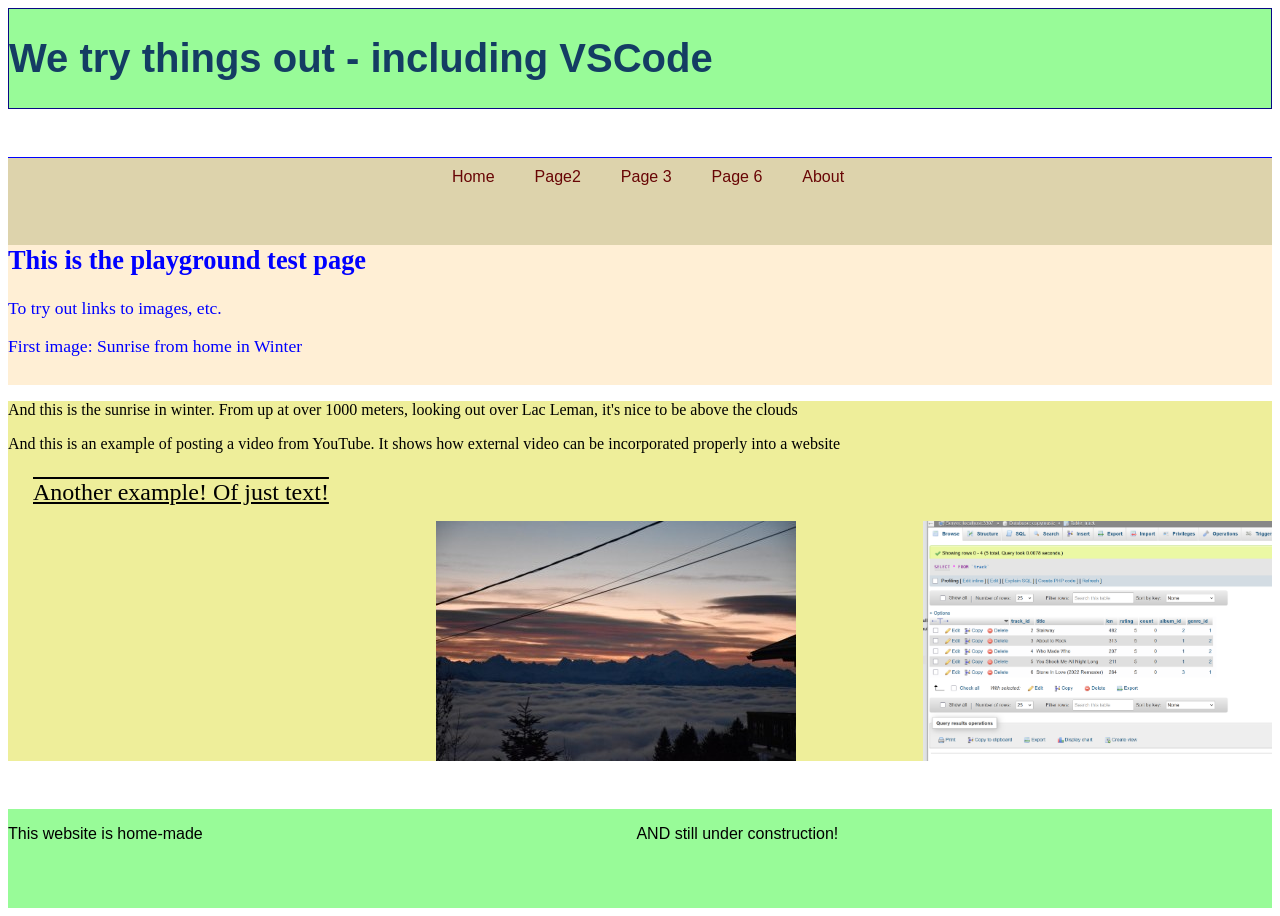
==== index.html @ 0681c692 "Adding meta tag for viewport to Index and Pages2,3" ====
<!DOCTYPE html>
<html lang = "en">
<head>
  <meta charset = "utf-8">
  <title>This is a playground test page</title>
  <link rel ="stylesheet" href = "css/playground2.css">
  <meta name ="viewport" content ="width=device-width, initial-scale =1.0">
</head>
<header>
  <div class = "intro">   
      <h1>We try things out - including VSCode</h1>   
  </div>
</header> 
<body>
  <nav id="thirdnavbar">
    <div id = "thirdnav-container" class="nav-container">
      <ul>
        <li><a href="index.html">Home</a></li>
        <li><a href ="Page2.html">Page2</a></li>
        
        <li><a href = "Page3.html">Page 3</a></li>
        <li><a href ="Page6.html">Page 6</a></li>
        <li><a href="about.html">About</a></li>
      </ul>
    </div> 
   </nav> 
  <section> 
    <div class = "firsttext"> 
      <h2>This is the playground test page</h2>
      <p>To try out links to images, etc.</p>
      <p>First image: Sunrise from home in Winter</p>    
    </div>
    <div class = "mainbody">
        <p>And this is the sunrise in winter.  From up at over 1000 meters, looking out over Lac Leman, it's nice to be above the clouds</p>
        <p>And this is an example of posting a video from YouTube. It shows how external video can be incorporated properly into a website</p>
    <div>
      <p class = "justtext">Another example! Of just text!</p>
    </div>   
      <div class="firstflex-index">
        <iframe <iframe width="auto" height="240px" src="https://www.youtube.com/embed/mnhVZdDbsn0" title="Tibetan Chant for Inner Calm | 432Hz Healing Sound to Release Stress &amp; Restore Balance" frameborder="0" allow="accelerometer; autoplay; clipboard-write; encrypted-media; gyroscope; picture-in-picture; web-share" referrerpolicy="strict-origin-when-cross-origin" allowfullscreen class ="floatleft"></iframe>
        <img  src ="media/SunriseAlpsYetSmaller.JPG"  alt= "Sunrise over the Alps" >
        <img src ="media/20260908_Screenshot_SQLCourse.png"  alt="Screenshot SQL Class">
      </div>
    </div> 
    
  </section>
  <footer>
  <!--  <div class ="footercaption"> -->
      <p>This website is home-made</p>
      <p>AND still under construction!</p>
  <!--  </div> -->
  </footer>
</body>  
</html>
---- css/playground2.css ----
@font-face {
  font-family: 'DihjautiS-Regular';
  src: url("https://github.com/EL670/Test---playground/tree/main/fonts");
}
.intro {
  font-family: Arial, Helvetica, sans-serif;
  color: rgb(20, 61, 99);
  font-size: 1.25rem;
  border: 1px solid rgb(9, 9, 132);
  padding: 10 px;
  margin: 0%;
  background-color: #98fb98;
}
/*Navbar section for all pages */
.nav-container {
  width: 100vw;
  margin: 0 auto;
  overflow: hidden;
  text-align:center;
}

#thirdnavbar {
  background-color: #d7cb9cd5;
  border-top: 1px solid blue;
  overflow: hidden;
}


#thirdnavbar ul {
  list-style-type: none;
  padding: 0;
  margin: 0;
  display: inline-block;
  vertical-align: top;
}

#thirdnavbar ul li {
    float: left;
}

#thirdnavbar ul li a {
    display: block;
    padding: 10px 20px;
    color:#680505;
    text-decoration: none;
    font-family: calibri, sans-serif;
 }

#thirdnavbar ul li a:hover{
    color: black;
    background-color: #eeee9a;
    font-weight: normal;
}
body {
  display:grid;
  grid-template-rows: auto auto auto;
  min-height:100vh;  
}

footer{
  font-family:calibri,sans-serif;
  width:100%;
  background-color: #98fb98;
  display:grid;
  grid-template-columns: auto auto;
}
 

/*   Does it work */
.firsttext {
  font-family: Dihjauti, serif;
  background-color:#ffefd5;
  padding-bottom: 10px;
  margin:bottom: 0px;
  color: blue;
  border:none;
  width: 100%;
  font-size: 1.1rem;   
}

.firsttext h2{
  margin-top:0px;
}

.mainbody {
  background-color: #eeee9a;
  margin-top:0;
  font-family: Dihjauti, serif;
}
/*TRY NORMALIZE CSS */


.show_bg_2 {
  background-image:
  linear-gradient(to top, rgba(245,246,252,0),rgba(209, 213, 223, 0.73)),
   url("../media/Image3.png");
  background-size: 33%;
  background-repeat: repeat;
  margin-top: 0;
  opacity: 1;
  padding:2em;
}

.initialtextabout{
  font-family:Dihjauti, serif;
  color:#5e4216;
  font-weight: normal;
  font-size:1.1rem;
}

/* For Page2 */

.justtext {
  color: black;
  padding: 10px;
  margin: 5px;
  border: none;
  font-family:Georgia, 'Times New Roman', Times, serif;
  font-size: 150%;
  text-decoration: underline overline;
  position: relative;
  left: 10px;
  
}

.firstflex {
  display:flex;
  flex-wrap: nowrap;
}

.firstflex-index{
  font-family: Dihjauti, serif;  
  display:flex;
  flex-wrap: nowrap;
  height: 240px;
  justify-content: space-between;
}

.firstflex-index img {
  height:240px;
  width: auto;
}


.firstflex img {
  width:20vw;
  height:auto;
}
.firstflex p{
  margin-left:2em;
  align-self: center;
  font-family:Dihjauti, serif;
  font-size: 09.em;
}


.background-div{
    background-image: url("../media/Image3.png");
    background-size: 33%; 
    background-repeat: repeat;
    margin-top: 0;
    opacity: 1;
    padding: 5px;      
}


   
#text-container{
  max-width: 100%;
  margin-left: auto;
  margin-right: auto;
  padding-left: 1rem;
  padding-right:1rem;
  opacity: 1;
}   
/*trying GRID to get the look */
.quote_left {
  display: grid;
  grid-template-columns: auto auto;
  justify-content:space-between;
  align-items: center;  
  gap: 10px;
  padding-bottom:5vh;
  width:100vw;
}

.quote_left>p{
  font-family:Georgia, 'Times New Roman', Times, serif;
  font-style:italic;
  font-size:1.2em;
  margin-left:03em;
  width:100%;

}


.quote_alt img { 
/*  text-align: right; */
  margin-right:0;
  height:10vh;
  width: auto;
}


/*end alternative */


/* trying out image stuff 
.img-container {
  height: 240px;
  width: auto;
  float:left;
  padding: 2px;
  display:flex;
}
  */

.imagepopup {
  width: 100%; 
}
.imagepopup img{
   height:100px;
   width:auto;
}
/*
.imagepopup img:hover{
  position:relative;
  left:50px;
  height:200px;
  width:auto;
}
  */

.imagepopup-content {
  display:none;  
}

.imagepopup:hover .imagepopup-content {
  display:block;
}

.imagepopup-content img {
  height:300px;
  width:auto;
}  

.imagepopup p {
  padding-left:50px;
  text-align:left;
  font-family:Georgia, 'Times New Roman', Times, serif;
  font: size 1.5rem;
  font-weight:700;
  color:magenta;
  border-top:solid green;
}

/*Page 4 dropdown */
.Lev-1 {
  background: none;
  float: left;

}

.Lev-1 a{
  color:white;
  background-color: blue;
  text-decoration: none;
  font-family: calibri, sans-serif;
 
}

.Lev-1>ul {
  margin: 0 auto;
  width: 80px;
}

.Lev-1 ul li{
  display:block;
  float: left;
  margin-left: 0px;
  position:relative;

}

.Lev-1 ul a {
  float: left;
  width: 150px;
  padding: 10px 5px;
}

.Lev-1 ul a:hover {
  background: #090;

}

.Lev-1 ul li ul li {
  float: none;
  display:block;
}

.Lev-1 ul li ul {
  display: none;
  position: relative;
  background: #333;
  top: 0px;
}

.Lev-1 ul li:hover>ul{
  display:block;
}

.Lev-1 ul li a {
  display:block;
  
}

/*Alternative */
.dropdown{
  position:relative;
  display: inline-block;
  }  

.dropbtn {
  background-color:blueviolet;
  color:whitesmoke;
  padding: 15px;
  font-size: 22px;
  font-family: Georgia, 'Times New Roman', Times, serif;
  border:none;
}

.dropdown-content {
  display:none;
  position:absolute;
  background-color: aliceblue;
  min-width: 150px;  
  z-index: 1;
}

.dropdown-content a {
  color:black;
  padding: 12px 16px;
  text-decoration: none;
  display:block;
  font-family:Georgia, 'Times New Roman', Times, serif;
  font-size:90%;
  
}

.dropdown-content a:hover {
  background-color: rgb(124, 200, 31);
}

.dropdown:hover .dropdown-content {
  display:block;
}  

.dropdown:hover .dropbth {
  background-color: #3e8e41;
}

/*-----Yet another try----- */
.droopdown {
  display:inline-block;
}

.droopdown button {
  background-color:#680505;
  color:white;
  padding: 10px 16px;
  border:none;
  cursor: pointer;
}

.droopdown a {
  display:block;
  color: black;
  text-decoration:none;
  padding: 10px 16px;
}

.droopdown .content {
  display:none;
  position:absolute;
  background-color: lightblue;
  min-width: 120px;
  box-shadow: 2px 2px 5px darkgoldenrod;

}

.droopdown:hover .content {
  display:block;
}

.droopdown:hover button {
  background-color: lightsalmon;
}

.droopdown a:hover{
  background-color:aliceblue;
}

/* -- AND FOR A Dropdown MULTILEVEL -- */

.drop_new{
  display:inline-flex;
  flex-direction: column; 
}


.drop_new button{
  background-color: #93dc95;
  color:rgb(77, 59, 199);
  margin:0px 0px;
  padding: 10px 10px;
  border:none;
  cursor: pointer;
  display:inline-block;
}

.drop_new button:hover {
  background-color: #eeee9a;
}

.drop_new ul{
  display:none;
  list-style-type: none; 
}

.drop_new:hover ul{
  vertical-align: top;
  display:inline-block;
  text-decoration: none;
   margin-left:0px;
 
}
  

.drop_new ul li{
  color: black;
  background-color: lightgreen;
  padding: 2px 10px;
 
}

.drop_new ul li a{
  color:red;
  text-decoration: none;
}

.drop_new ul li:hover{
  background-color: lightgoldenrodyellow;
}
.drop_new ul li a:hover{
  color:black;
}
/* START OF MEDIA QUERY */
@media screen and (max-width:480px) { 

  
  .show_bg_2 {
    background-image:
    linear-gradient(to top, rgba(245,246,252,0),rgba(209, 213, 223, 0.73)),
    url("../media/Image3.png");
    background-size: cover;
    margin-top: 0;
    opacity: 1;
    padding:5px;
  }

  .firstflex {
    display:flex;
    flex-direction: column;
    flex-wrap:wrap;    
  }

  .firstflex img {
    width:100vw;
  }

  .firstflex p {
    width:80vw;
    margin-left: 0;
    margin-right:auto;
  }
  
  .quote_left {
/*    display: grid;
    grid-template-rows: auto auto;
    padding-top:3vh;
    padding-bottom:3vh;
    width:100vw;
    background-color: orange;
*/

    display:flex;
    flex-direction:column;
    background-color: orange;
  }

  .quote_left>p{
    font-family:Georgia, 'Times New Roman', Times, serif;
    font-style:italic;
    font-size:0.8em;
    margin-left:0em;
  }
    
  .quote_left>img { 
    margin:auto;
    width:100vw;
    height:auto;
   
  }

  html {
    font-size: 16px;
  }
  .header {
    font-size:1.5rem;
  }
  .h1 {
    font-size: 2em;
  }
  .h2 {
    font-size: 1.5em;
  }
  .p {
    font-size: 1em; 
  }
}

/* End of MEDIA QUERY */
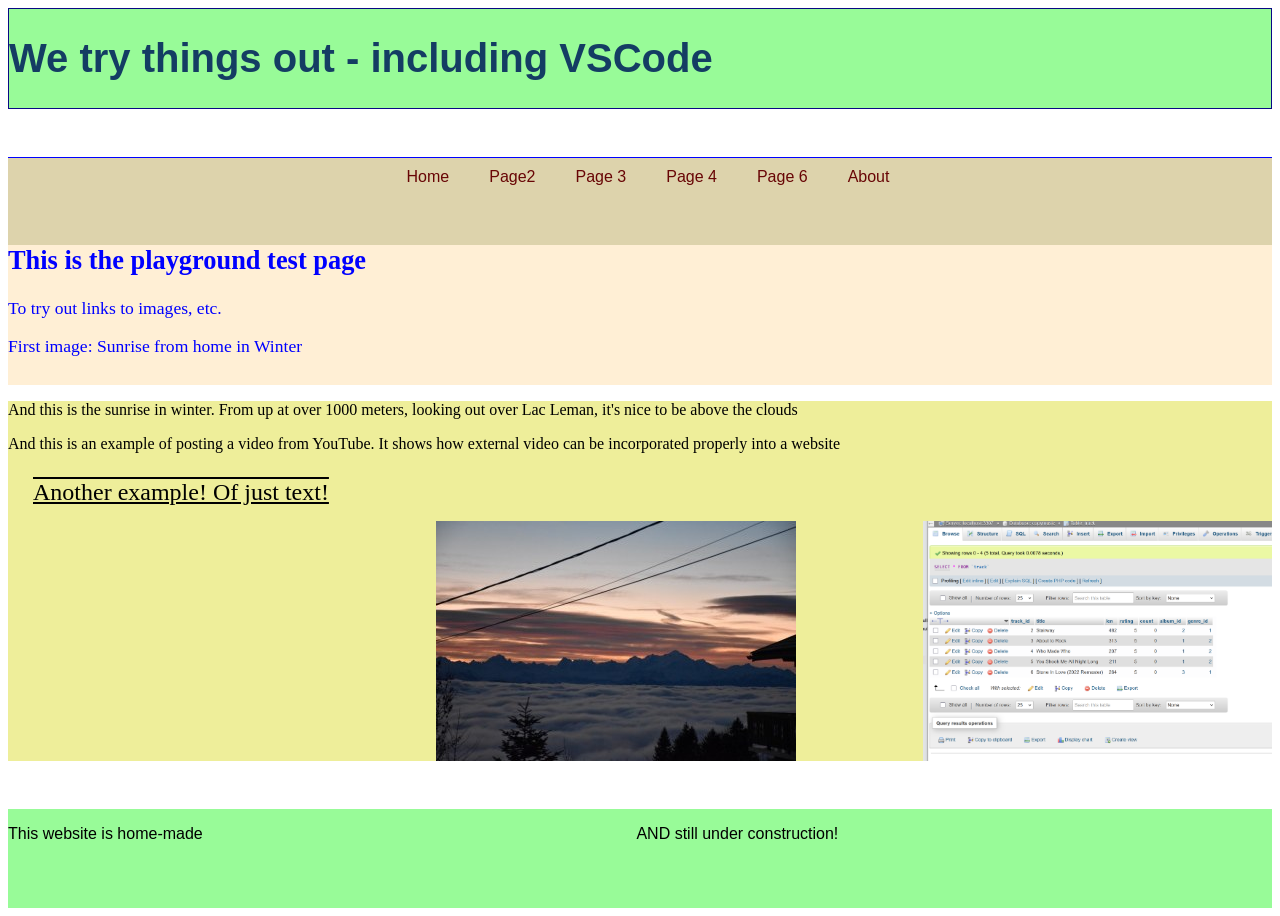
==== commit e30101fa: "Working on navbar" ====
--- a/index.html
+++ b/index.html
@@ -17,8 +17,8 @@
       <ul>
         <li><a href="index.html">Home</a></li>
         <li><a href ="Page2.html">Page2</a></li>
-        
-        <li><a href = "Page3.html">Page 3</a></li>
+        <li><a href = "Page4.html">Page 3</a></li>
+        <li><a href = "Page3.html">Page 4</a></li>
         <li><a href ="Page6.html">Page 6</a></li>
         <li><a href="about.html">About</a></li>
       </ul>
--- a/css/playground2.css
+++ b/css/playground2.css
@@ -201,20 +201,6 @@
   width: auto;
 }
 
-
-/*end alternative */
-
-
-/* trying out image stuff 
-.img-container {
-  height: 240px;
-  width: auto;
-  float:left;
-  padding: 2px;
-  display:flex;
-}
-  */
-
 .imagepopup {
   width: 100%; 
 }
@@ -222,14 +208,6 @@
    height:100px;
    width:auto;
 }
-/*
-.imagepopup img:hover{
-  position:relative;
-  left:50px;
-  height:200px;
-  width:auto;
-}
-  */
 
 .imagepopup-content {
   display:none;  
@@ -239,9 +217,9 @@
   display:block;
 }
 
-.imagepopup-content img {
-  height:300px;
-  width:auto;
+.imagepopup-content img {  
+  width:100vw;
+  height:auto;
 }  
 
 .imagepopup p {
@@ -258,7 +236,6 @@
 .Lev-1 {
   background: none;
   float: left;
-
 }
 
 .Lev-1 a{
@@ -400,60 +377,10 @@
   background-color:aliceblue;
 }
 
-/* -- AND FOR A Dropdown MULTILEVEL -- */
-
-.drop_new{
-  display:inline-flex;
-  flex-direction: column; 
-}
-
-
-.drop_new button{
-  background-color: #93dc95;
-  color:rgb(77, 59, 199);
-  margin:0px 0px;
-  padding: 10px 10px;
-  border:none;
-  cursor: pointer;
-  display:inline-block;
-}
-
-.drop_new button:hover {
-  background-color: #eeee9a;
-}
-
-.drop_new ul{
-  display:none;
-  list-style-type: none; 
-}
-
-.drop_new:hover ul{
-  vertical-align: top;
-  display:inline-block;
-  text-decoration: none;
-   margin-left:0px;
- 
-}
-  
-
-.drop_new ul li{
-  color: black;
-  background-color: lightgreen;
-  padding: 2px 10px;
- 
-}
-
-.drop_new ul li a{
-  color:red;
-  text-decoration: none;
-}
-
-.drop_new ul li:hover{
-  background-color: lightgoldenrodyellow;
-}
-.drop_new ul li a:hover{
-  color:black;
-}
+
+
+
+
 /* START OF MEDIA QUERY */
 @media screen and (max-width:480px) { 
 
@@ -485,14 +412,6 @@
   }
   
   .quote_left {
-/*    display: grid;
-    grid-template-rows: auto auto;
-    padding-top:3vh;
-    padding-bottom:3vh;
-    width:100vw;
-    background-color: orange;
-*/
-
     display:flex;
     flex-direction:column;
     background-color: orange;
@@ -527,6 +446,49 @@
   .p {
     font-size: 1em; 
   }
+
+
+#thirdnavbar {
+  background-color: #d7cb9cd5;
+  border-top: 1px solid blue;
+  overflow: hidden;
+}
+
+.nav-container {
+  width: 100vw;
+  margin: 0 auto;
+  overflow: hidden;
+  text-align:center;
+}
+
+#thirdnavbar ul {
+  list-style-type: none;
+  padding: 0;
+  margin: 0;
+  display: flex;
+  flex-direction:column;
+  vertical-align: top;
+}
+
+#thirdnavbar ul li {
+    float:left;
+ 
+}
+
+#thirdnavbar ul li a {
+    display: block;
+    padding: 10px 20px;
+    color:#680505;
+    text-decoration: none;
+    font-family: calibri, sans-serif;
+ }
+
+#thirdnavbar ul li a:hover{
+    color: black;
+    background-color: #eeee9a;
+    font-weight: normal;
+}
+
 }
 
 /* End of MEDIA QUERY */
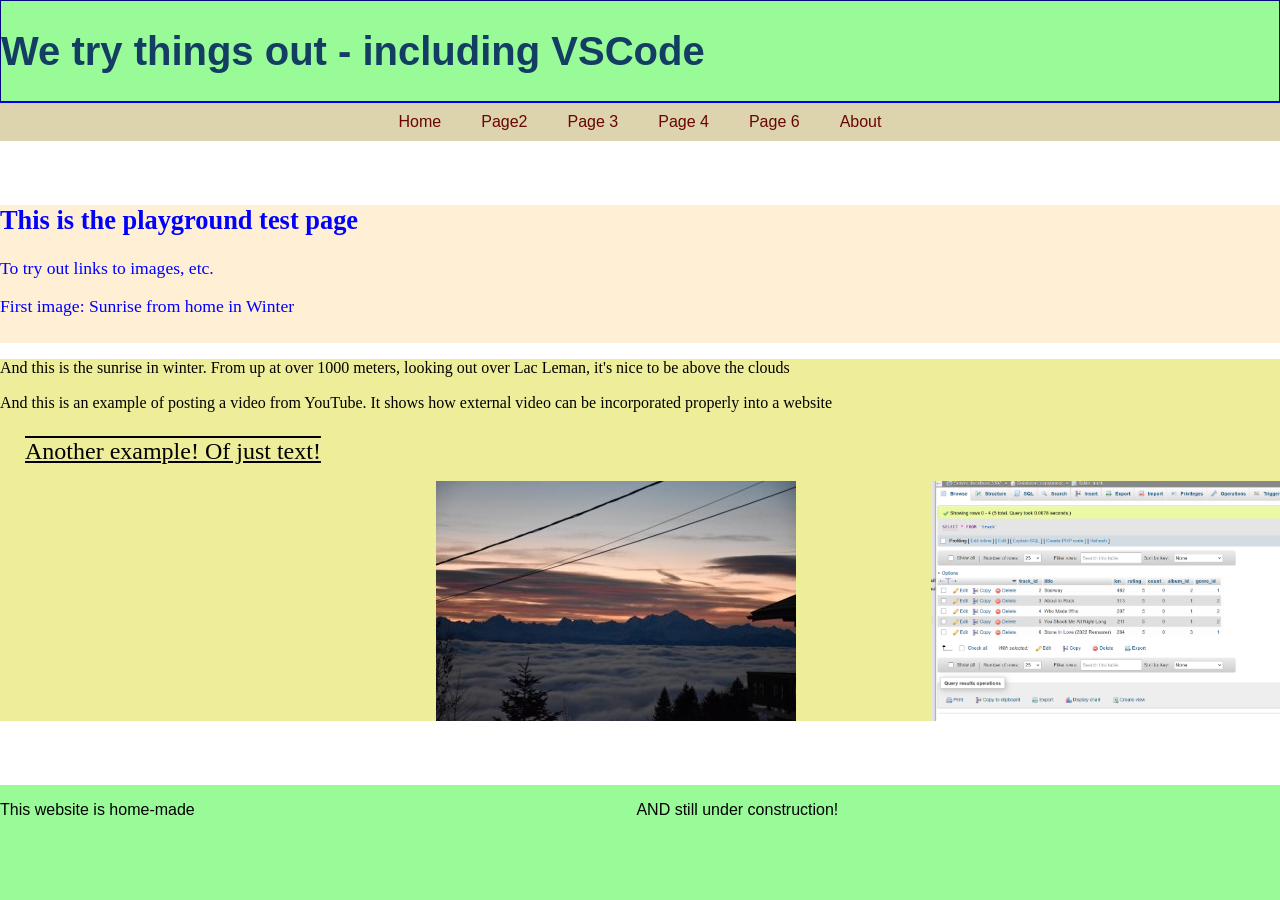
==== commit 8ccd4ba6: "update for consistency" ====
--- a/index.html
+++ b/index.html
@@ -3,27 +3,29 @@
 <head>
   <meta charset = "utf-8">
   <title>This is a playground test page</title>
+  <link rel ="stylesheet" href ="css/normalize.css">
   <link rel ="stylesheet" href = "css/playground2.css">
   <meta name ="viewport" content ="width=device-width, initial-scale =1.0">
 </head>
-<header>
+
+<body>
+  <header>
   <div class = "intro">   
       <h1>We try things out - including VSCode</h1>   
-  </div>
-</header> 
-<body>
-  <nav id="thirdnavbar">
-    <div id = "thirdnav-container" class="nav-container">
-      <ul>
-        <li><a href="index.html">Home</a></li>
-        <li><a href ="Page2.html">Page2</a></li>
-        <li><a href = "Page4.html">Page 3</a></li>
-        <li><a href = "Page3.html">Page 4</a></li>
-        <li><a href ="Page6.html">Page 6</a></li>
-        <li><a href="about.html">About</a></li>
-      </ul>
-    </div> 
-   </nav> 
+  </div> 
+    <nav id="thirdnavbar">
+      <div id = "thirdnav-container" class="nav-container">
+        <ul>
+          <li><a href="index.html">Home</a></li>
+          <li><a href ="Page2.html">Page2</a></li>
+          <li><a href = "Page3.html">Page 3</a></li>
+          <li><a href = "Page4.html">Page 4</a></li>
+          <li><a href ="Page6.html">Page 6</a></li>
+          <li><a href="about.html">About</a></li>
+        </ul>
+      </div> 
+    </nav> 
+  </header>
   <section> 
     <div class = "firsttext"> 
       <h2>This is the playground test page</h2>
--- a/css/playground2.css
+++ b/css/playground2.css
@@ -202,23 +202,63 @@
 }
 
 .imagepopup {
-  width: 100%; 
+  display:inline-block; 
 }
 .imagepopup img{
    height:100px;
-   width:auto;
-}
-
+   width:auto;   
+}
+
+/*for trying Transform .NEED TO FIX TRANSLATE*/
+.imagepopup:hover {
+  transform:scale(2,2);
+  translate:300px 200px;
+  display:visible;
+}
+
+.imagepopup img{
+  transform:inherit;
+}
+.imagepopup p{
+  transform:inherit;
+}
+
+/*Works but does not include p with text */
+
+/* 
 .imagepopup-content {
-  display:none;  
+  display:none;
 }
 
 .imagepopup:hover .imagepopup-content {
   display:block;
+  transform:scale(2,2);
+  translate:100px;
+  height:auto;
+  position:relative;
+  top: -100px;
+  color:magenta;
+  font-family:Georgia, 'Times New Roman', Times, serif;
+  font-size:1.5rem;
+}  */
+/*Let's try transform INSTEAD 
+.imagepopup-content {
+  display:none;
+  transition-property:color,position;
+  transition-duration: .5s;  
+}
+
+.imagepopup:hover .imagepopup-content {
+  display:block;
+
+  height:auto;
+  position:relative;
+  top: -100px;
+  
 }
 
 .imagepopup-content img {  
-  width:100vw;
+  width:600px;
   height:auto;
 }  
 
@@ -231,6 +271,8 @@
   color:magenta;
   border-top:solid green;
 }
+
+*/
 
 /*Page 4 dropdown */
 .Lev-1 {
@@ -448,7 +490,7 @@
   }
 
 
-#thirdnavbar {
+ #thirdnavbar { 
   background-color: #d7cb9cd5;
   border-top: 1px solid blue;
   overflow: hidden;
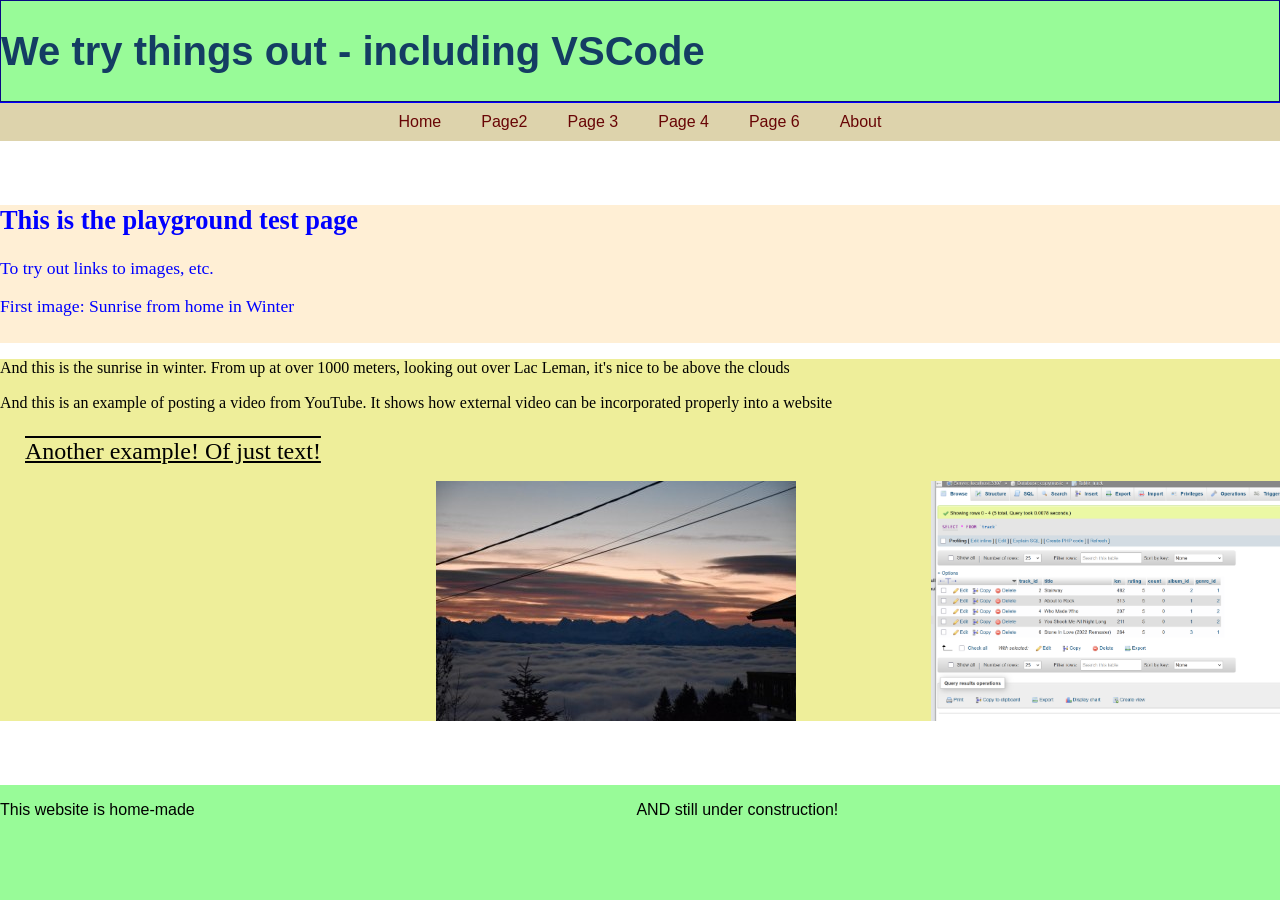
==== commit 844c8c34: "Playing around JS" ====
--- a/index.html
+++ b/index.html
@@ -5,6 +5,7 @@
   <title>This is a playground test page</title>
   <link rel ="stylesheet" href ="css/normalize.css">
   <link rel ="stylesheet" href = "css/playground2.css">
+  <link rel="icon" type ="image/x-icon" href="media/favicon.ico">
   <meta name ="viewport" content ="width=device-width, initial-scale =1.0">
 </head>
 
@@ -50,6 +51,7 @@
   <!--  <div class ="footercaption"> -->
       <p>This website is home-made</p>
       <p>AND still under construction!</p>
+
   <!--  </div> -->
   </footer>
 </body>  
--- a/css/playground2.css
+++ b/css/playground2.css
@@ -98,7 +98,7 @@
   background-repeat: repeat;
   margin-top: 0;
   opacity: 1;
-  padding:2em;
+  padding:1em;
 }
 
 .initialtextabout{
@@ -106,6 +106,7 @@
   color:#5e4216;
   font-weight: normal;
   font-size:1.1rem;
+ 
 }
 
 /* For Page2 */
@@ -425,8 +426,29 @@
 
 /* START OF MEDIA QUERY */
 @media screen and (max-width:480px) { 
-
-  
+  .firsttext{
+    display:flex;
+    flex-direction:column;
+    flex-wrap:wrap;
+  }
+  
+  .firsttext h2{
+    font-size:16px;
+  }
+
+  
+.firstflex-index{
+  font-family: Dihjauti, serif;  
+  display:flex;
+  flex-wrap: wrap;
+  height: 15vh;
+  justify-content: space-between;
+}
+
+.firstflex-index img {
+  height:15vh;
+  width: auto;
+}
   .show_bg_2 {
     background-image:
     linear-gradient(to top, rgba(245,246,252,0),rgba(209, 213, 223, 0.73)),
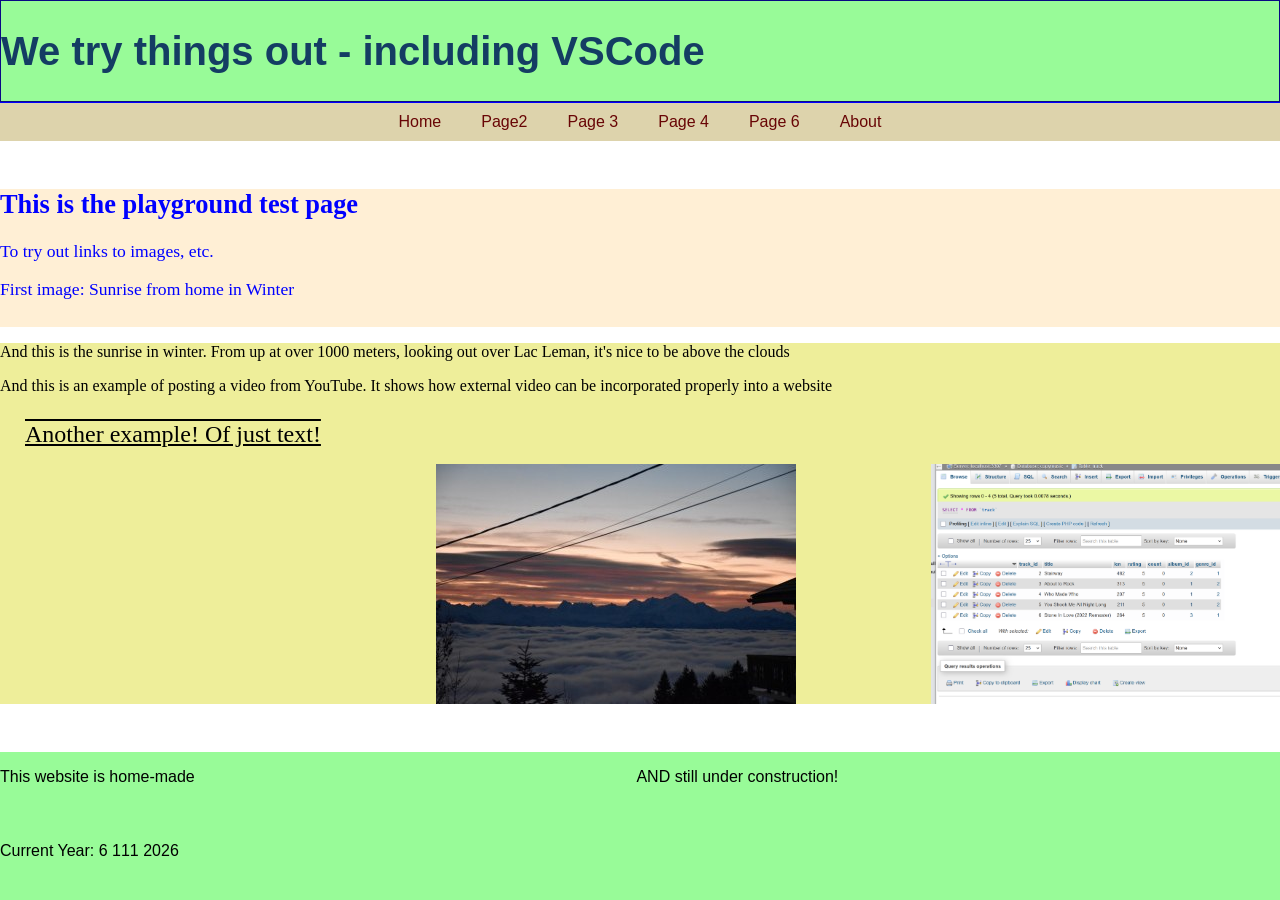
==== commit e2b13c90: "playing around with using js to show date" ====
--- a/index.html
+++ b/index.html
@@ -51,6 +51,14 @@
   <!--  <div class ="footercaption"> -->
       <p>This website is home-made</p>
       <p>AND still under construction!</p>
+      <p id="year"></p>
+      <script>
+        const currentDate = new Date();
+        const year = currentDate.getFullYear();
+        const month =currentDate.getMonth();
+        const day =currentDate.getDate();
+        document.getElementById("year").innerHTML = "Current Year: " + day +" " + month +1 + " "+ year;
+      </script>
 
   <!--  </div> -->
   </footer>
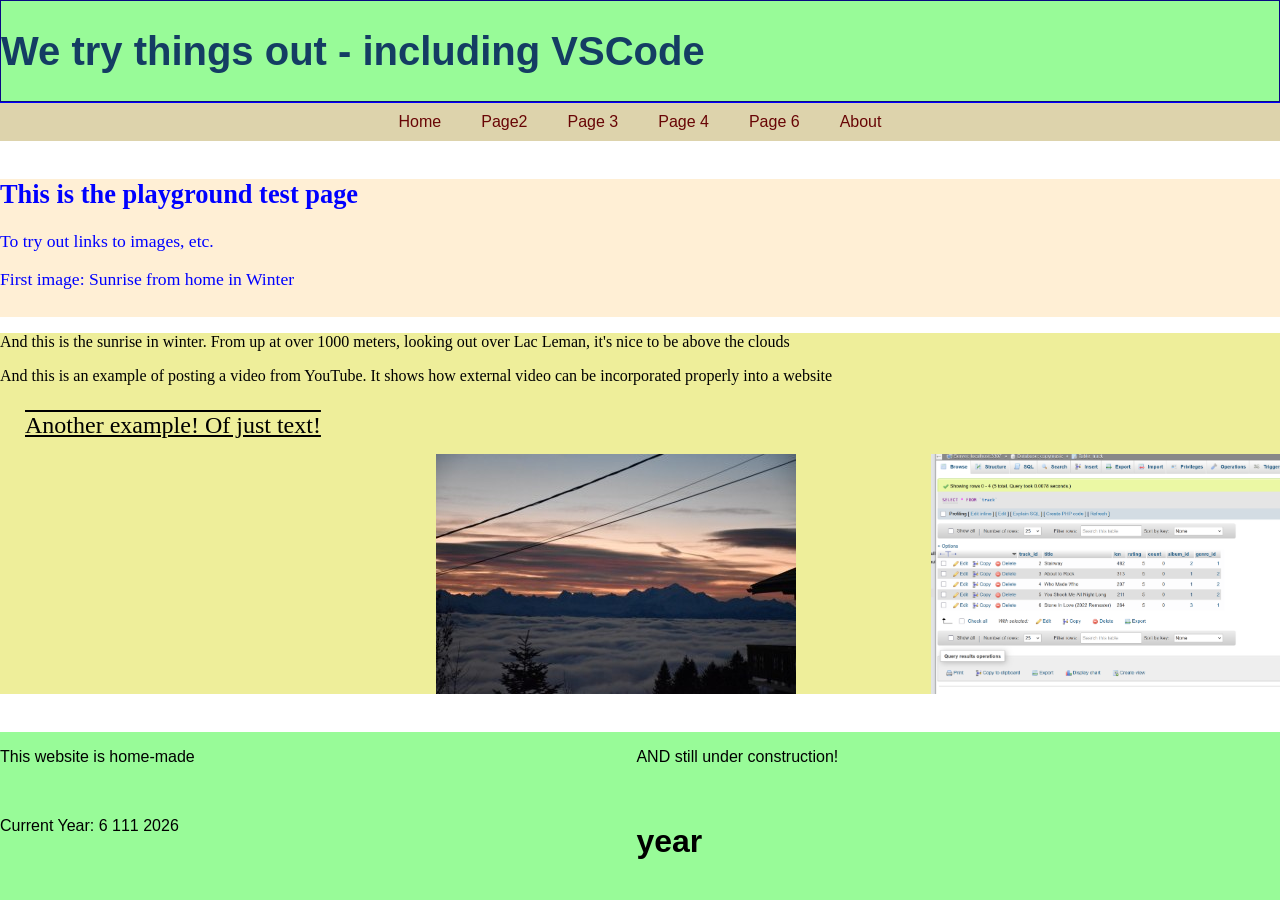
==== commit 02c4758e: "quick test document write" ====
--- a/index.html
+++ b/index.html
@@ -59,6 +59,9 @@
         const day =currentDate.getDate();
         document.getElementById("year").innerHTML = "Current Year: " + day +" " + month +1 + " "+ year;
       </script>
+      <script>
+        document.write("<h1>year</h1>");
+      </script>
 
   <!--  </div> -->
   </footer>
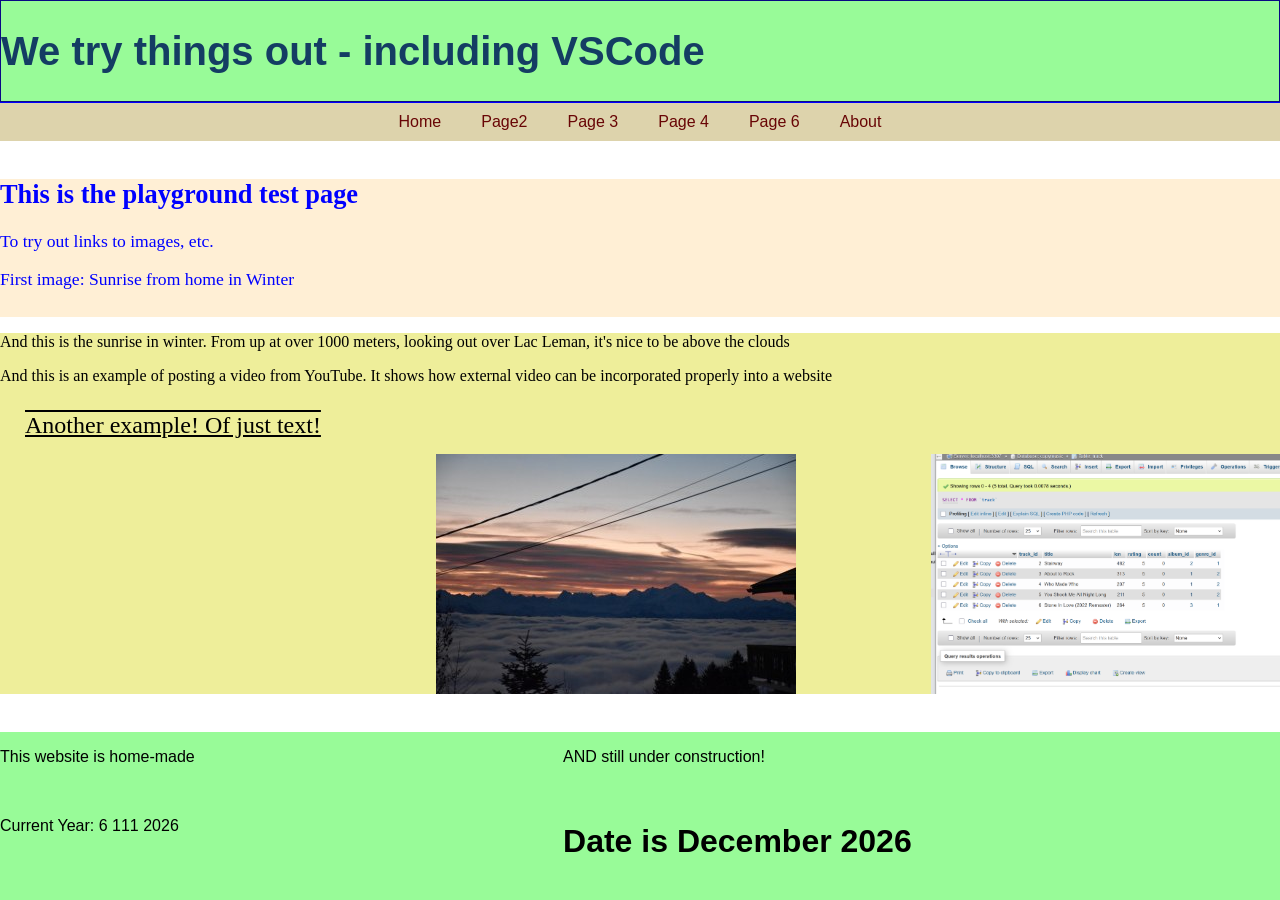
==== commit 6207e99a: "Working on getting date JS" ====
--- a/index.html
+++ b/index.html
@@ -59,8 +59,12 @@
         const day =currentDate.getDate();
         document.getElementById("year").innerHTML = "Current Year: " + day +" " + month +1 + " "+ year;
       </script>
+      <h1 id="date3">Year is </h1>
       <script>
-        document.write("<h1>year</h1>");
+        <!--document.getElementById("date3").innerHTML ="Year is "+year; -->
+        const monthNames = ["January", "February", "March", "April", "May", "June", "July", "August", "September", "October", "November", "December"];
+        const currentMonth = monthNames[new Date().getMonth()];
+        document.getElementById("date3").innerHTML ="Date is " +currentMonth+" "+year;
       </script>
 
   <!--  </div> -->
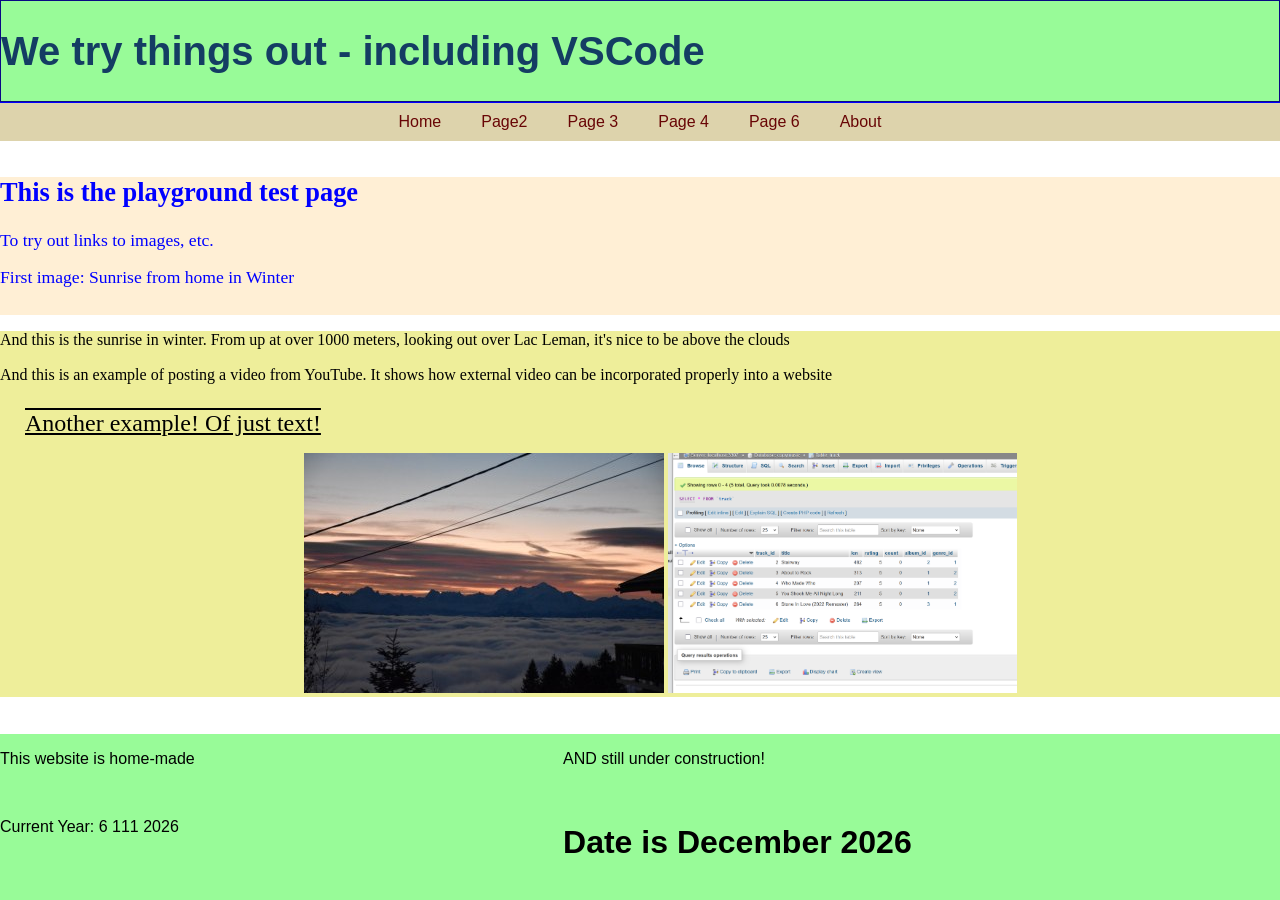
==== commit e9f7f445: "Update_FlexvsGrid" ====
--- a/index.html
+++ b/index.html
@@ -39,7 +39,7 @@
     <div>
       <p class = "justtext">Another example! Of just text!</p>
     </div>   
-      <div class="firstflex-index">
+      <div class="index-index">
         <iframe <iframe width="auto" height="240px" src="https://www.youtube.com/embed/mnhVZdDbsn0" title="Tibetan Chant for Inner Calm | 432Hz Healing Sound to Release Stress &amp; Restore Balance" frameborder="0" allow="accelerometer; autoplay; clipboard-write; encrypted-media; gyroscope; picture-in-picture; web-share" referrerpolicy="strict-origin-when-cross-origin" allowfullscreen class ="floatleft"></iframe>
         <img  src ="media/SunriseAlpsYetSmaller.JPG"  alt= "Sunrise over the Alps" >
         <img src ="media/20260908_Screenshot_SQLCourse.png"  alt="Screenshot SQL Class">
--- a/css/playground2.css
+++ b/css/playground2.css
@@ -71,7 +71,7 @@
   font-family: Dihjauti, serif;
   background-color:#ffefd5;
   padding-bottom: 10px;
-  margin:bottom: 0px;
+  margin:bottom:0px;
   color: blue;
   border:none;
   width: 100%;
@@ -98,7 +98,7 @@
   background-repeat: repeat;
   margin-top: 0;
   opacity: 1;
-  padding:1em;
+  padding:0px;
 }
 
 .initialtextabout{
@@ -106,6 +106,7 @@
   color:#5e4216;
   font-weight: normal;
   font-size:1.1rem;
+  width:100%;
  
 }
 
@@ -127,8 +128,16 @@
 .firstflex {
   display:flex;
   flex-wrap: nowrap;
-}
-
+  width: 100%;
+}
+
+.firstflex>p{
+  font-family:Georgia, 'Times New Roman', Times, serif;
+  font-style:italic;
+  font-size:1.2em;
+  margin-left:03em;
+  width:100%;
+}
 .firstflex-index{
   font-family: Dihjauti, serif;  
   display:flex;
@@ -137,7 +146,7 @@
   justify-content: space-between;
 }
 
-.firstflex-index img {
+.index-index img {
   height:240px;
   width: auto;
 }
@@ -437,18 +446,18 @@
   }
 
   
-.firstflex-index{
+  .firstflex-index{
   font-family: Dihjauti, serif;  
   display:flex;
   flex-wrap: wrap;
   height: 15vh;
   justify-content: space-between;
-}
-
-.firstflex-index img {
-  height:15vh;
-  width: auto;
-}
+  }
+
+  .firstflex-index img {
+    height:15vh;
+    width: auto;
+  }
   .show_bg_2 {
     background-image:
     linear-gradient(to top, rgba(245,246,252,0),rgba(209, 213, 223, 0.73)),
